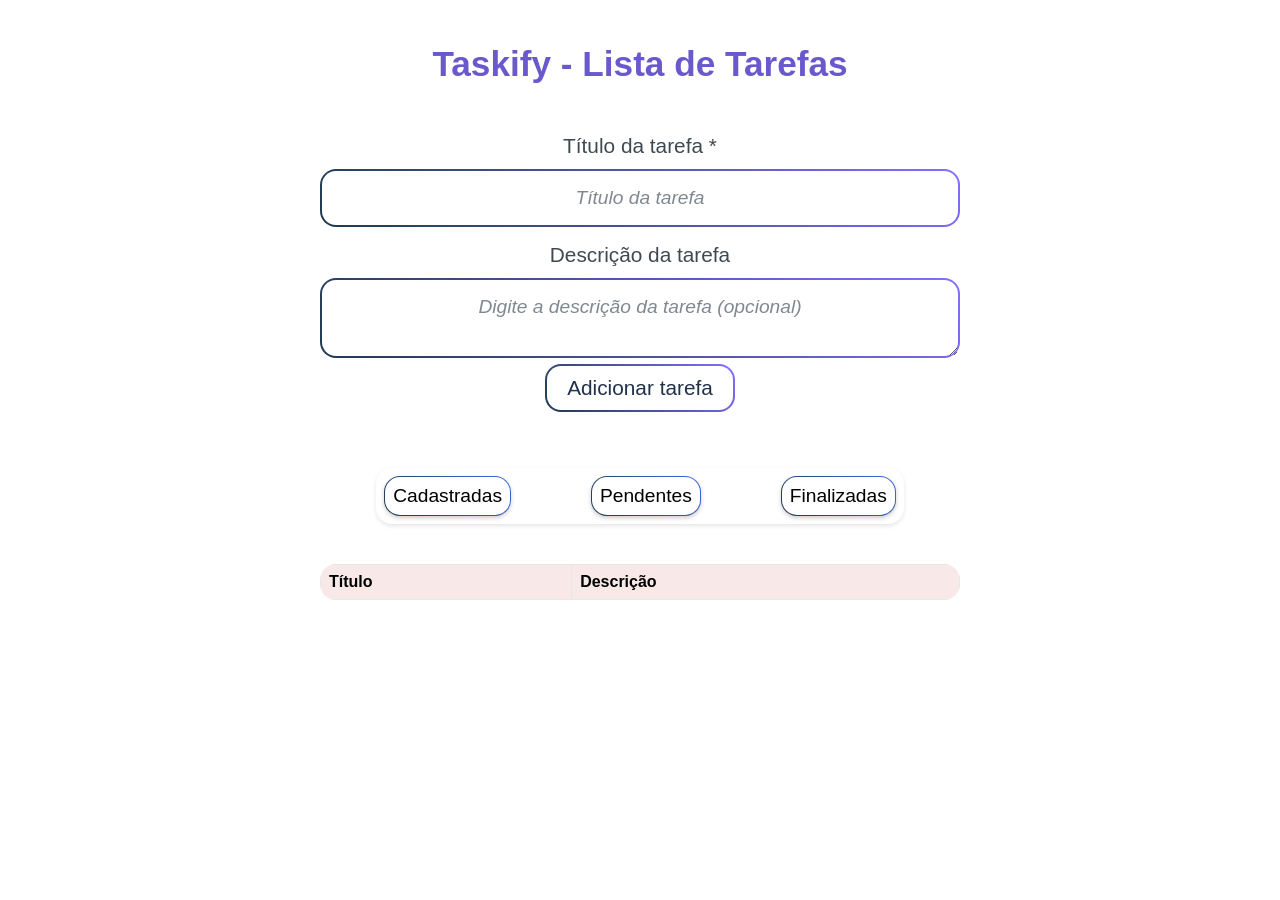
==== backend/static/index.html @ 7a91e1b8 "dependencias: atualiza dependência do uv.lock" ====
<!DOCTYPE html>
<html lang="pt-br">

<head>
  <meta charset="UTF-8">
  <meta name="viewport" content="width=device-width, initial-scale=1.0">
  <title>Taskify</title>
  <link rel="icon" href="./public/src/assets/img/logo.webp" type="image/webp">
  <link rel="stylesheet" href="./public/src/styles/main.css">
</head>

<body>
  <header class="header">
    <h1 class="name">Taskify - Lista de Tarefas</h1>
  </header>

  <div class="container">

    <section class="app">
      <label class="title" for="taskTitle">Título da tarefa *</label>
      <input class="taskTitle" id="taskTitle" name="taskTitle" placeholder="Título da tarefa" required>

      <label class="title" for="taskDescription">Descrição da tarefa</label>
      <textarea class="taskDescription" id="taskDescription" name="taskDescription" placeholder="Digite a descrição da tarefa (opcional)"></textarea>

      <button class="btnAdd" type="submit" id="addTask" onclick="adicionaTarefa()">Adicionar tarefa</button>
    </section>

    <section>
      <div class="taskgroup" type="submit" id="taskgroup">
        <div class="tasks" id="registered">Cadastradas</div>
        <div class="tasks" id="pending">Pendentes</div>
        <div class="tasks" id="completed">Finalizadas</div>
      </div>
    </section>

    <section id="tabela">
    </section>


  </div>

  <script src="./public/services/message.js"></script>
</body>

</html>
---- backend/static/public/src/styles/main.css ----
body {
  font-family: Arial, Helvetica, sans-serif;
  margin: 0px;
  padding: 20px;
}

.name {
  font-size: 2.2rem;
  font-weight: 600;
  margin-bottom: 24px;
  color: #6959CD;
  text-align: center;
}

.container {
  display: flex;
  flex-direction: column;
  align-items: center;
  gap: 2rem;
  max-width: 900px;
  margin: 0 auto;
  border-radius: 1rem;
}

/* Formulário */
.app {
  display: flex;
  flex-direction: column;
  align-items: center;
  padding: 1rem;
  box-sizing: border-box;
  overflow: auto;
  z-index: auto;
}

.title {
  font-size: 1.3rem;
  margin: 10px 0 5px;
  color: #3f4a50;
}

.taskTitle {
  display: block;
  margin: 6px;
  padding: 1rem;
  border-radius: 1rem;
  border: 2px solid transparent; /*borda base*/
  background:
    linear-gradient(#fff, #fff) padding-box,
    /* fundo branco */ linear-gradient(45deg, #203a4c, #836FFF) border-box; /*gradiente na borda com DodgerBlue*/
  box-sizing: border-box;
  font-size: 1.2rem;
  font-family: inherit;
  text-align: center;
  font-style: italic;
}

.taskDescription {
  display: block;
  margin: 6px;
  padding: 1rem;
  border-radius: 1rem;
  border: 2px solid transparent; /*borda base*/
  background:
    linear-gradient(#fff, #fff) padding-box,
    /*fundo branco*/ linear-gradient(45deg, #203a4c, #836FFF) border-box; /*gradiente na  com DodgerBlue*/
  box-sizing: border-box;
  resize: vertical;
  min-height: 5rem;
  font-size: 1.2rem;
  font-family: inherit;
  text-align: center;
  font-style: italic;
}

.taskTitle,
.taskDescription {
  width: min(40rem, 90vw);
}

.taskTitle:focus,
.taskDescription:focus {
  outline: none;
  box-shadow: 0 0 0 3px rgba(63, 74, 80, 0);
  background:
    linear-gradient(#fff, #fff) padding-box,
    linear-gradient(45deg, #203a4c, #6495ED) border-box;
}

.btnAdd {
  display: block;
  margin: auto;
  padding: 10px 20px;
  border-radius: 1rem;
  color: #21324a;
  border: 2px solid transparent; /*borda base*/
  background:
    linear-gradient(#fff, #fff) padding-box,
    /*fundo branco*/ linear-gradient(45deg, #203a4c, #836FFF) border-box; /*gradiente na  com DodgerBlue*/
  cursor: pointer;
  font-size: 1.3rem;
  font-family: inherit;
  transition: all 0.1s ease; /* transição suave */
}

.btnAdd:hover,
.btnAdd:focus {
  background:
    linear-gradient(#fff, #fff) padding-box,
    linear-gradient(45deg, #5E4FB8, #6959CD) border-box;
  box-shadow: 0 4px 8px rgba(0, 0, 0, 0.2); /* sombra mais destacada */
}

.btnAdd:active {
  background: #e9f2ff; /* cor enquanto pressionado */
  box-shadow: 0 2px 4px rgba(0, 0, 0, 0.2); /* sombra mais baixa */
  transform: translateY(2px); /* efeito ao pressionar */
}

.tasks {
  display: flex;
  flex-direction: row;
  justify-content: center;
  gap: 1rem;
  padding: 0.5rem;
  margin: 0.5rem;
  border-radius: 1rem;
  border: 1px solid transparent;
  background:
    linear-gradient(#fff, #fff) padding-box,
    linear-gradient(45deg, #203a4c, #4169E1) border-box;
  box-sizing: border-box;
  overflow: auto;
  z-index: auto; /*faz com que o z-index seja o mesmo do background*/
  background-color: #fff;
  cursor: pointer;
  font-size: 1.2rem;
  font-family: inherit;
  transition: all 0.3s ease;
  box-shadow: 0 2px 4px rgba(0, 0, 0, 0.2); /* leve sombra */
}

.tasks:hover,
.tasks:focus {
  transform: translateY(-2px); /* eleva levemente o elemento */
  box-shadow:
    0 0 0 3px rgba(63, 74, 80, 0.1),
    0 4px 8px rgba(0, 0, 0, 0.2);
  outline: none; /* remove contorno padrão do navegador */
}

.taskgroup {
  display: flex;
  flex-direction: row;
  /*gap: clamp(1rem, 4vw, 3rem);*/
  gap: 4rem;
  margin: 0.5rem;
  border-radius: 1rem;
  box-sizing: border-box;
  overflow: auto;
  z-index: auto; /*faz com que o z-index seja o mesmo do background*/
  background-color: #fff;
  box-shadow: 0 2px 4px rgba(0, 0, 0, 0.1); /* leve sombra */
}

::placeholder {
  color: #7f8891;
}

table {
  width: 100%; /* Ocupa toda a largura disponível */
  border-collapse: collapse; /* Remove espaçamento entre as células */
  border-radius: 1rem;
  overflow: hidden;
}

th,
td {
  border: 1px solid #e5e7eb; /* Borda ao redor das células */
  padding: 8px; /* Espaçamento interno */
  text-align: left; /* Alinhamento do texto */
}

th {
  background-color: #f8e8e8; /* Cor de fundo para cabeçalhos */
}

#tabela {
  width: min(40rem, 90vw);
}
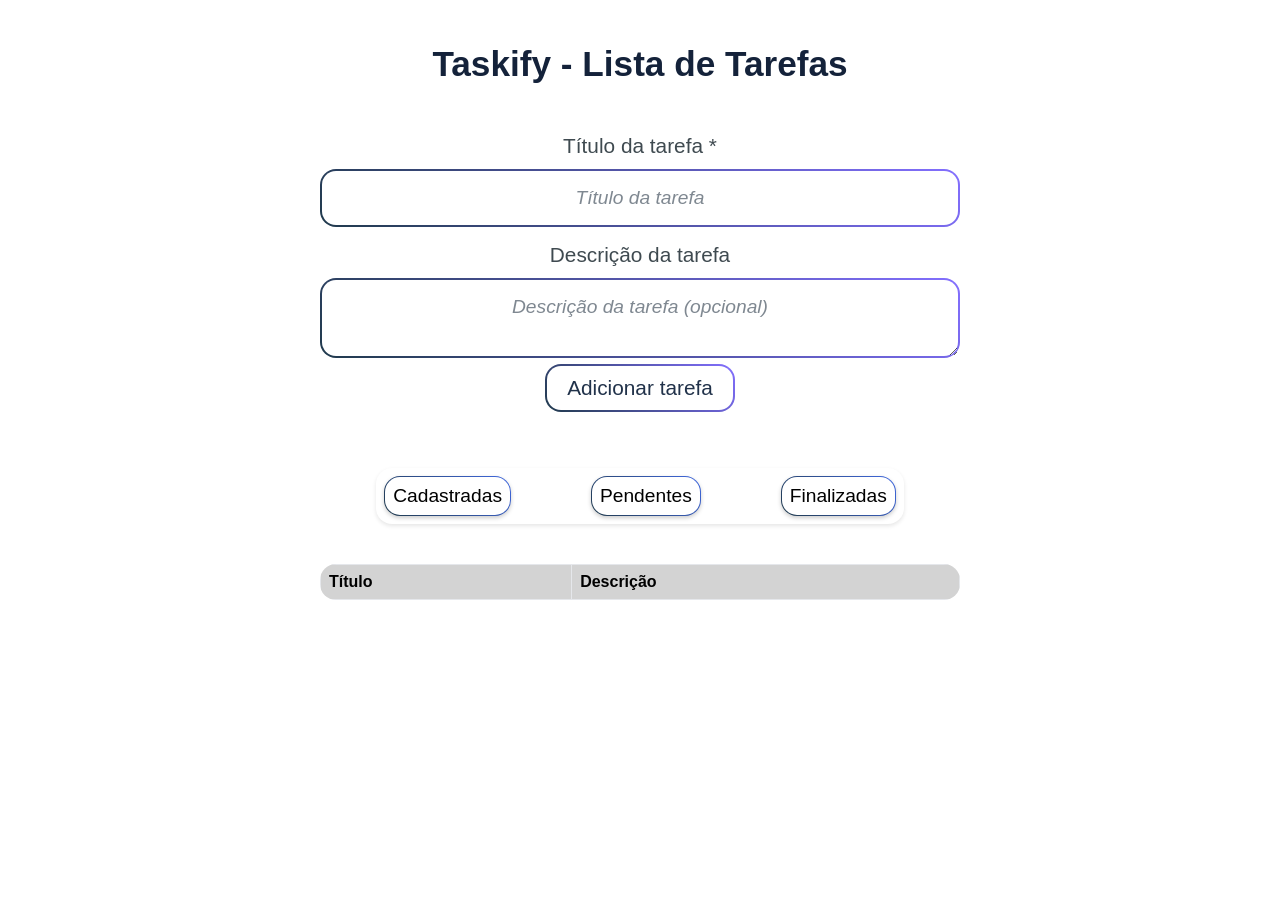
==== commit e80a00cd: "refactor(middleware): simplifica controle de cache" ====
--- a/backend/static/index.html
+++ b/backend/static/index.html
@@ -21,7 +21,7 @@
       <input class="taskTitle" id="taskTitle" name="taskTitle" placeholder="Título da tarefa" required>
 
       <label class="title" for="taskDescription">Descrição da tarefa</label>
-      <textarea class="taskDescription" id="taskDescription" name="taskDescription" placeholder="Digite a descrição da tarefa (opcional)"></textarea>
+      <textarea class="taskDescription" id="taskDescription" name="taskDescription" placeholder="Descrição da tarefa (opcional)"></textarea>
 
       <button class="btnAdd" type="submit" id="addTask" onclick="adicionaTarefa()">Adicionar tarefa</button>
     </section>
--- a/backend/static/public/src/styles/main.css
+++ b/backend/static/public/src/styles/main.css
@@ -8,7 +8,7 @@
   font-size: 2.2rem;
   font-weight: 600;
   margin-bottom: 24px;
-  color: #6959CD;
+  color: #14223A;
   text-align: center;
 }
 
@@ -84,7 +84,7 @@
   box-shadow: 0 0 0 3px rgba(63, 74, 80, 0);
   background:
     linear-gradient(#fff, #fff) padding-box,
-    linear-gradient(45deg, #203a4c, #6495ED) border-box;
+    linear-gradient(45deg, #203a4c, #7FFFD4) border-box;
 }
 
 .btnAdd {
@@ -107,7 +107,7 @@
 .btnAdd:focus {
   background:
     linear-gradient(#fff, #fff) padding-box,
-    linear-gradient(45deg, #5E4FB8, #6959CD) border-box;
+    linear-gradient(45deg, #5E4FB8, #00FFFF) border-box;
   box-shadow: 0 4px 8px rgba(0, 0, 0, 0.2); /* sombra mais destacada */
 }
 
@@ -182,7 +182,7 @@
 }
 
 th {
-  background-color: #f8e8e8; /* Cor de fundo para cabeçalhos */
+  background-color: #D3D3D3; /* Cor de fundo para cabeçalhos */
 }
 
 #tabela {
